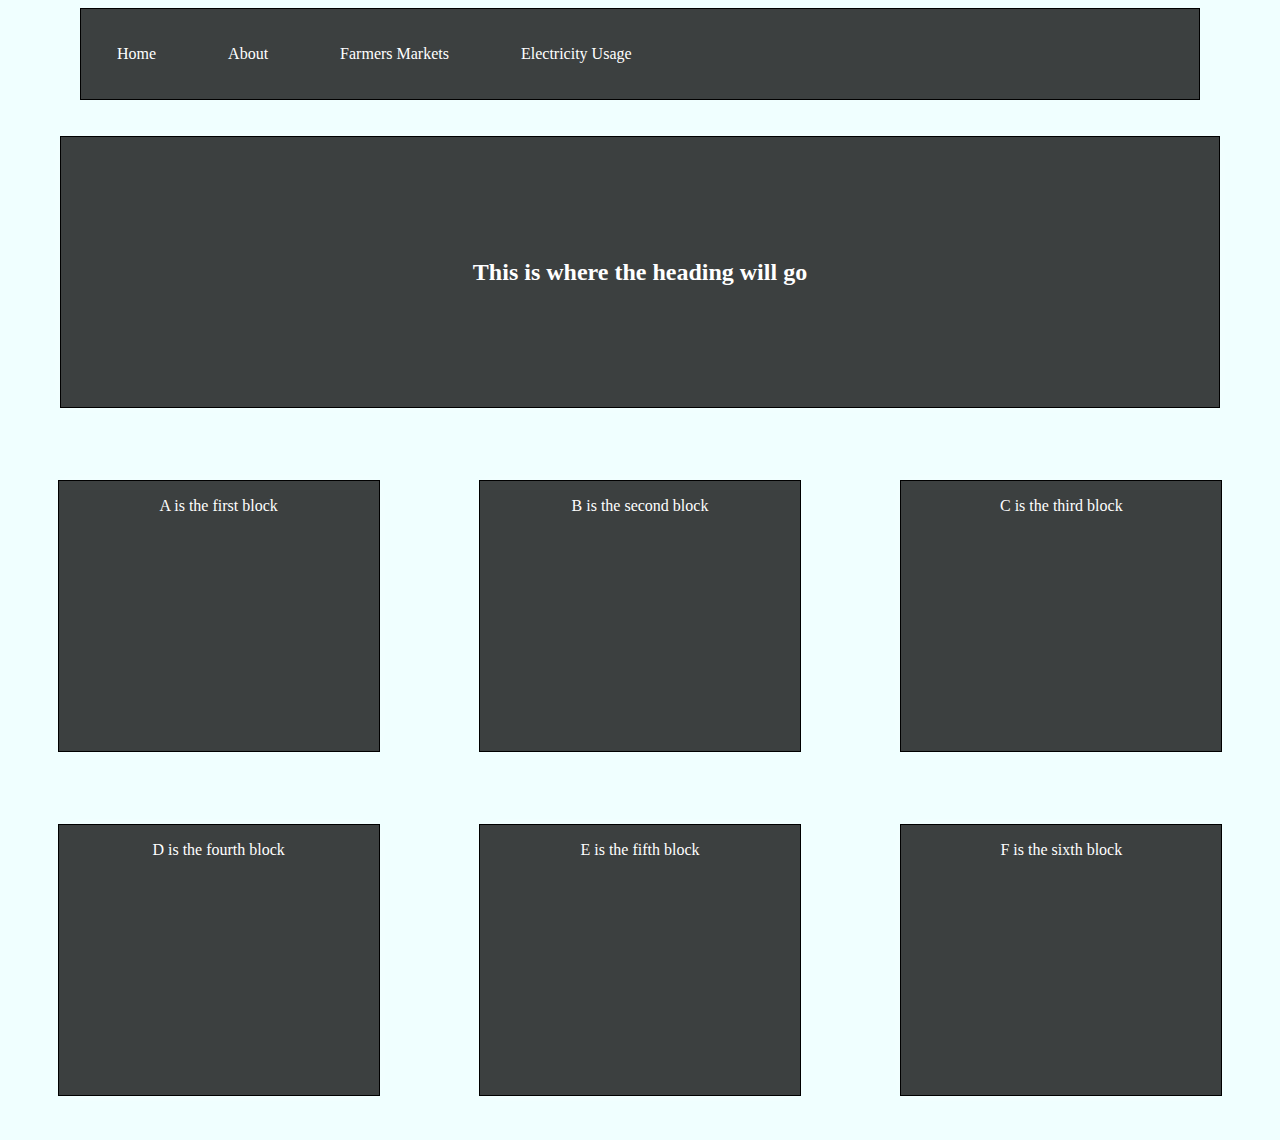
==== index.html @ 8c7c61fa "edited bg. finalized template. added navigation." ====
<!DOCTYPE html>
<html lang="en">
<head>
    <meta charset="UTF-8">
    <meta http-equiv="X-UA-Compatible" content="IE=edge">
    <meta name="viewport" content="width=device-width, initial-scale=1.0">
    <title>Chicago Hearts The Earth</title>
    <link rel="stylesheet" href="style.css">
    <script src="./script.js" defer></script>
</head>
<body>
    <nav>
        <a href="#">Home</a>
        <a href="#">About</a>
        <a href="#">Farmers Markets</a>
        <a href="#">Electricity Usage</a>
    </nav>
<main>
   <div class="header"> <h2>This is where the heading will go</h2></div>
    <div>
        <p>A is the first block</p>
    </div>
    <div>
        <p>B is the second block</p>
    </div>
    <div>
        <p>C is the third block</p>
    </div>
    <div>
        <p>D is the fourth block</p>
    </div>
    <div>
        <p>E is the fifth block</p>
    </div>
    <div>
        <p>F is the sixth block</p>
    </div>
</main>    
</body>
</html>
---- style.css ----
* {
    max-width: 100vw;
}

body{
    max-width: 100vw;
    /* border: 1vh solid black; */
    background-color: azure;
    background-image: url(./Chicago\ Desktop.png);
    background-repeat: no-repeat;
    background-size: cover;
    background-attachment: fixed;
    background-position-y: 65%;
    color: white;
    display: flex;
    flex-direction: column;
    justify-content: center;
}

nav {
    border: .05vh solid black;
    max-width: 90.5vw;
    height: 10vh;
    display: flex;
    align-items: center;
    background-color: rgba(0, 0, 0, .75);
    margin: 0 8vh
}

main{
    max-width: 100vw;
    /* border: 1vh solid green; */
    display: flex;
    justify-content: space-around;
    flex-wrap: wrap;
}
div {
    border: .05vh solid black;
    height: 30vh;
    width: 25vw;
    display: flex;
    justify-content: space-around;
    margin: 4vh;
    background-color: rgba(0, 0, 0, .75);
    box-shadow: 0vh 0vh 2vh rgba(255, 255, 255, .2);
    
}

.header {
    width: 90.5vw;
    display:flex;
    justify-content: center;
    align-items: center;
}

a {
    color: inherit;
    text-decoration: none;
    margin: 0 4vh
}

@media screen and (max-width: 600px) {
    body{
        background-image: url(./Chicago\ Mobile.png);  
    }
  
}
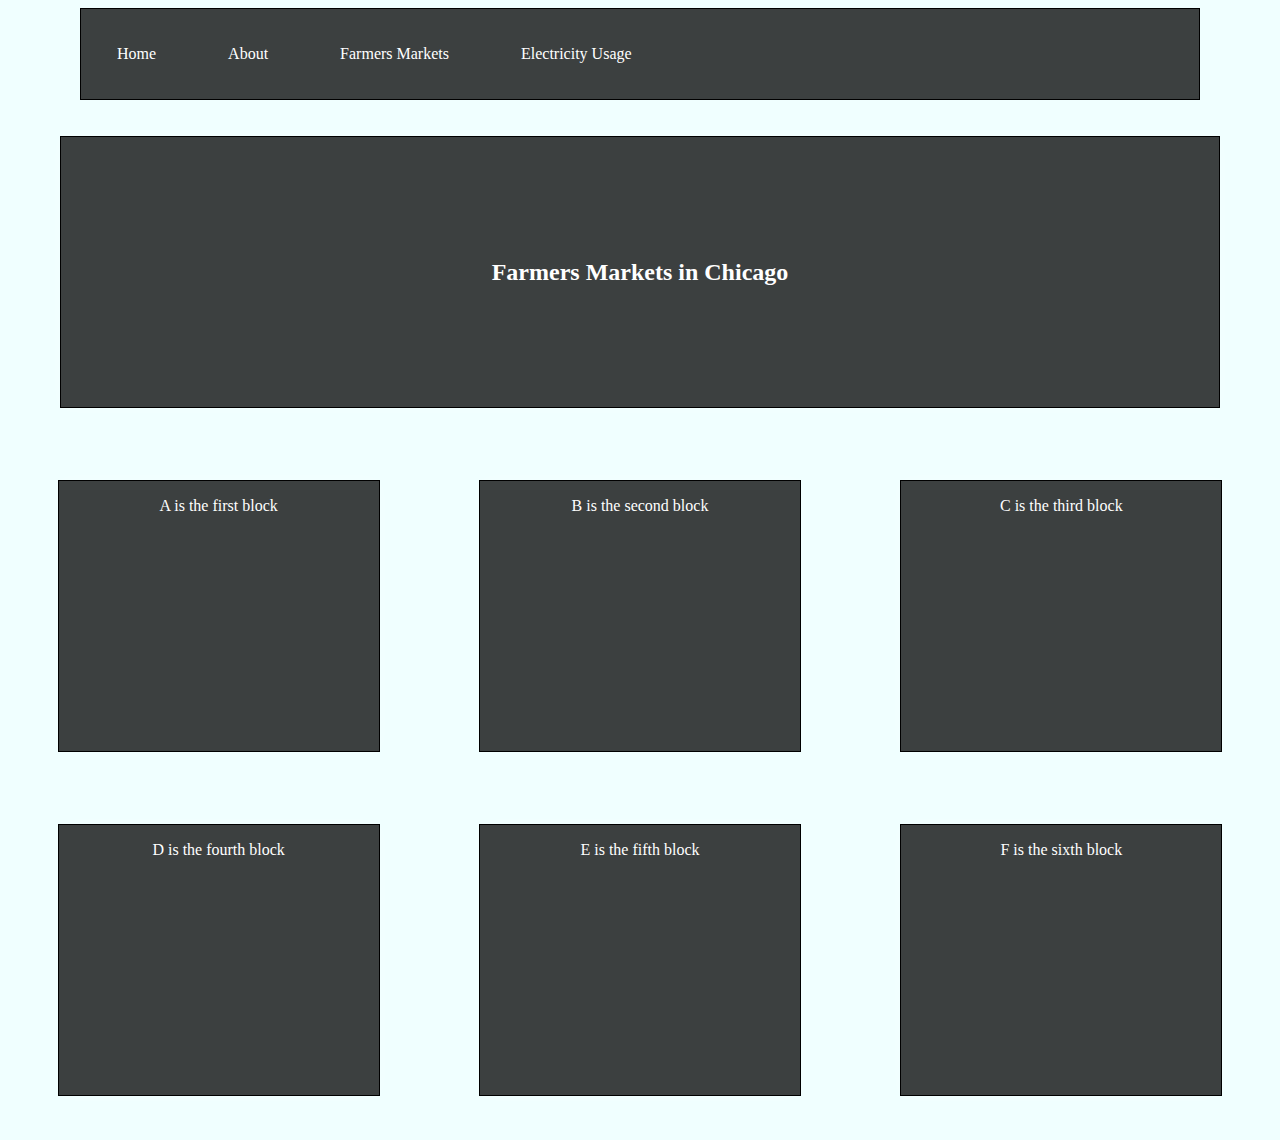
==== commit 6f2834c3: "formatted html and css. added responsive styling to nav." ====
--- a/index.html
+++ b/index.html
@@ -1,40 +1,48 @@
 <!DOCTYPE html>
 <html lang="en">
-<head>
-    <meta charset="UTF-8">
-    <meta http-equiv="X-UA-Compatible" content="IE=edge">
-    <meta name="viewport" content="width=device-width, initial-scale=1.0">
+  <head>
+    <meta charset="UTF-8" />
+    <meta http-equiv="X-UA-Compatible" content="IE=edge" />
+    <meta name="viewport" content="width=device-width, initial-scale=1.0" />
     <title>Chicago Hearts The Earth</title>
-    <link rel="stylesheet" href="style.css">
+    <script
+      src="https://code.jquery.com/jquery-3.2.1.min.js"
+      integrity="sha256-hwg4gsxgFZhOsEEamdOYGBf13FyQuiTwlAQgxVSNgt4="
+      crossorigin="anonymous"
+      defer
+    ></script>
+    <link rel="stylesheet" href="style.css" />
     <script src="./script.js" defer></script>
-</head>
-<body>
+  </head>
+  <body>
     <nav>
-        <a href="#">Home</a>
-        <a href="#">About</a>
-        <a href="#">Farmers Markets</a>
-        <a href="#">Electricity Usage</a>
+      <a href="#">Home</a>
+      <a href="#">About</a>
+      <a href="#">Farmers Markets</a>
+      <a href="#">Electricity Usage</a>
     </nav>
-<main>
-   <div class="header"> <h2>This is where the heading will go</h2></div>
-    <div>
+    <main>
+      <div class="header">
+        <h2>Farmers Markets in Chicago</h2>
+      </div>
+      <div>
         <p>A is the first block</p>
-    </div>
-    <div>
+      </div>
+      <div>
         <p>B is the second block</p>
-    </div>
-    <div>
+      </div>
+      <div>
         <p>C is the third block</p>
-    </div>
-    <div>
+      </div>
+      <div>
         <p>D is the fourth block</p>
-    </div>
-    <div>
+      </div>
+      <div>
         <p>E is the fifth block</p>
-    </div>
-    <div>
+      </div>
+      <div>
         <p>F is the sixth block</p>
-    </div>
-</main>    
-</body>
-</html>+      </div>
+    </main>
+  </body>
+</html>
--- a/style.css
+++ b/style.css
@@ -1,67 +1,66 @@
 * {
-    max-width: 100vw;
+  max-width: 100vw;
 }
 
-body{
-    max-width: 100vw;
-    /* border: 1vh solid black; */
-    background-color: azure;
-    background-image: url(./Chicago\ Desktop.png);
-    background-repeat: no-repeat;
-    background-size: cover;
-    background-attachment: fixed;
-    background-position-y: 65%;
-    color: white;
-    display: flex;
-    flex-direction: column;
-    justify-content: center;
+body {
+  max-width: 100vw;
+  /* border: 1vh solid black; */
+  background-color: azure;
+  background-image: url(./Chicago\ Desktop.png);
+  background-repeat: no-repeat;
+  background-size: cover;
+  background-attachment: fixed;
+  background-position-y: 65%;
+  color: white;
+  display: flex;
+  flex-direction: column;
+  justify-content: center;
 }
 
 nav {
-    border: .05vh solid black;
-    max-width: 90.5vw;
-    height: 10vh;
-    display: flex;
-    align-items: center;
-    background-color: rgba(0, 0, 0, .75);
-    margin: 0 8vh
+  border: 0.05vh solid black;
+  max-width: 90.5vw;
+  height: 10vh;
+  display: flex;
+  align-items: center;
+  background-color: rgba(0, 0, 0, 0.75);
+  margin: 0 8vh;
 }
 
-main{
-    max-width: 100vw;
-    /* border: 1vh solid green; */
-    display: flex;
-    justify-content: space-around;
-    flex-wrap: wrap;
+main {
+  max-width: 100vw;
+  /* border: 1vh solid green; */
+  display: flex;
+  justify-content: space-around;
+  flex-wrap: wrap;
 }
 div {
-    border: .05vh solid black;
-    height: 30vh;
-    width: 25vw;
-    display: flex;
-    justify-content: space-around;
-    margin: 4vh;
-    background-color: rgba(0, 0, 0, .75);
-    box-shadow: 0vh 0vh 2vh rgba(255, 255, 255, .2);
-    
+  border: 0.05vh solid black;
+  height: 30vh;
+  width: 25vw;
+  display: flex;
+  justify-content: space-around;
+  margin: 4vh;
+  background-color: rgba(0, 0, 0, 0.75);
+  box-shadow: 0vh 0vh 2vh rgba(255, 255, 255, 0.2);
 }
 
 .header {
-    width: 90.5vw;
-    display:flex;
-    justify-content: center;
-    align-items: center;
+  width: 90.5vw;
+  display: flex;
+  justify-content: center;
+  align-items: center;
 }
 
 a {
-    color: inherit;
-    text-decoration: none;
-    margin: 0 4vh
+  color: inherit;
+  text-decoration: none;
+  /* margin: 0 2vh; */
+  padding: 2.5vh 4vh;
 }
 
 @media screen and (max-width: 600px) {
-    body{
-        background-image: url(./Chicago\ Mobile.png);  
-    }
-  
-}+  body {
+    background-image: url(./Chicago\ Mobile.png);
+  }
+}
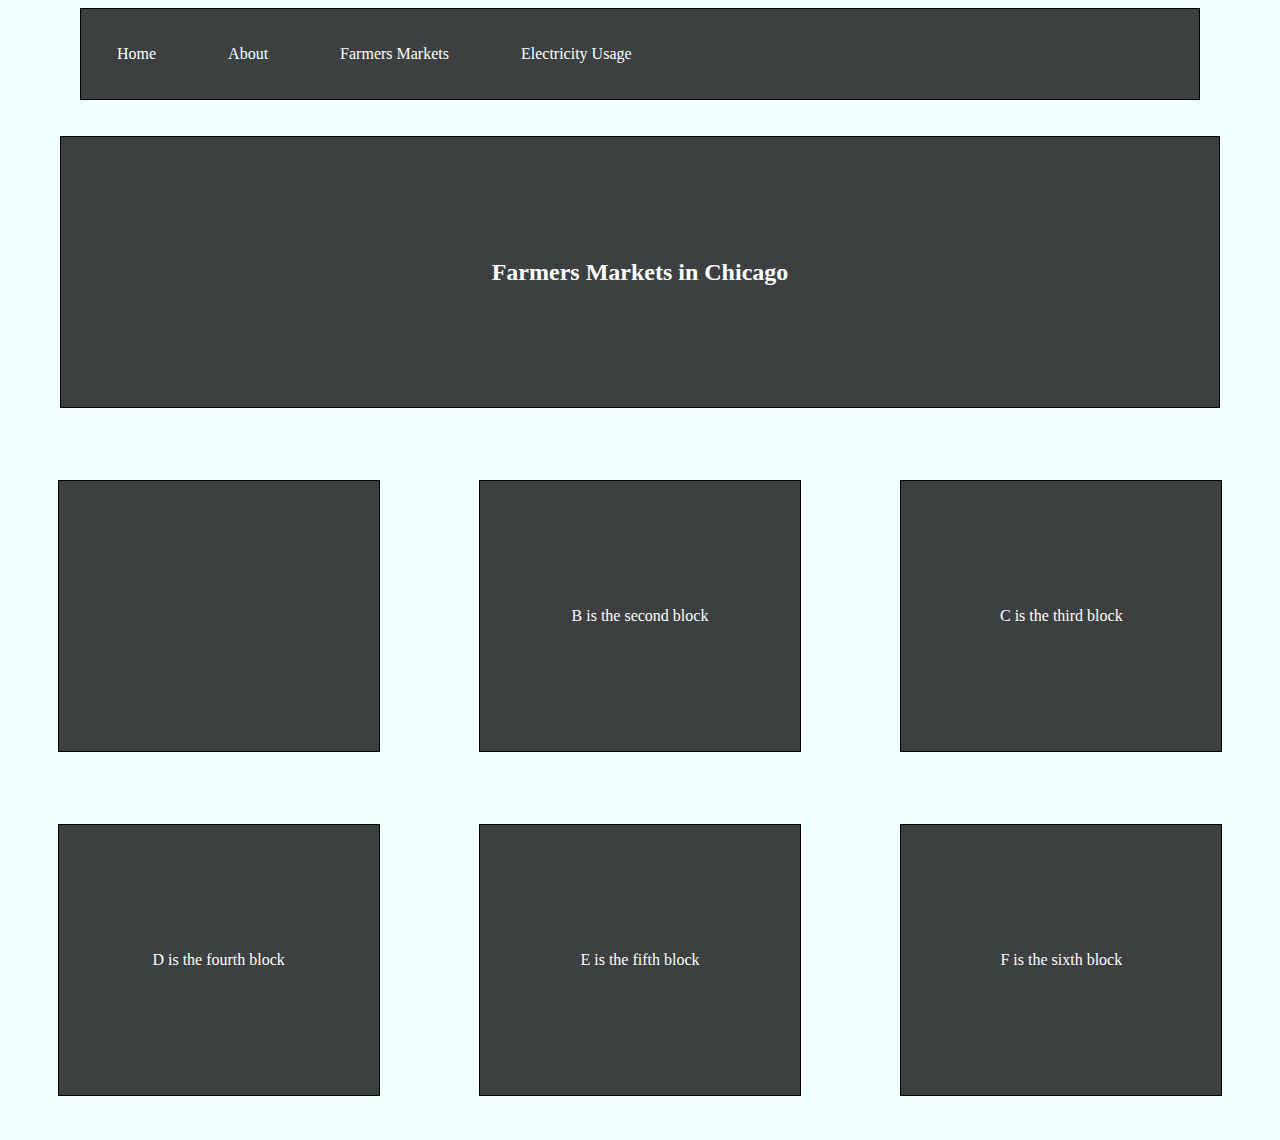
==== commit f9c2d21c: "added API els to document and changed css for added els" ====
--- a/index.html
+++ b/index.html
@@ -26,7 +26,9 @@
         <h2>Farmers Markets in Chicago</h2>
       </div>
       <div>
-        <p>A is the first block</p>
+        <h3 id="name1"></h3>
+        <h4 id="day1"></h4>
+        <h5 id="time1"></h5>
       </div>
       <div>
         <p>B is the second block</p>
--- a/style.css
+++ b/style.css
@@ -40,9 +40,11 @@
   width: 25vw;
   display: flex;
   justify-content: space-around;
+  align-items: center;
   margin: 4vh;
   background-color: rgba(0, 0, 0, 0.75);
   box-shadow: 0vh 0vh 2vh rgba(255, 255, 255, 0.2);
+  flex-wrap: wrap;
 }
 
 .header {
@@ -59,6 +61,21 @@
   padding: 2.5vh 4vh;
 }
 
+p {
+    margin: 1vh;
+}
+
+h3 {
+    margin: 1vh;
+}
+
+h4 {
+    margin: 1vh 0 0 0;
+}
+
+h5{
+    margin: 0 0 1vh 0;
+}
 @media screen and (max-width: 600px) {
   body {
     background-image: url(./Chicago\ Mobile.png);
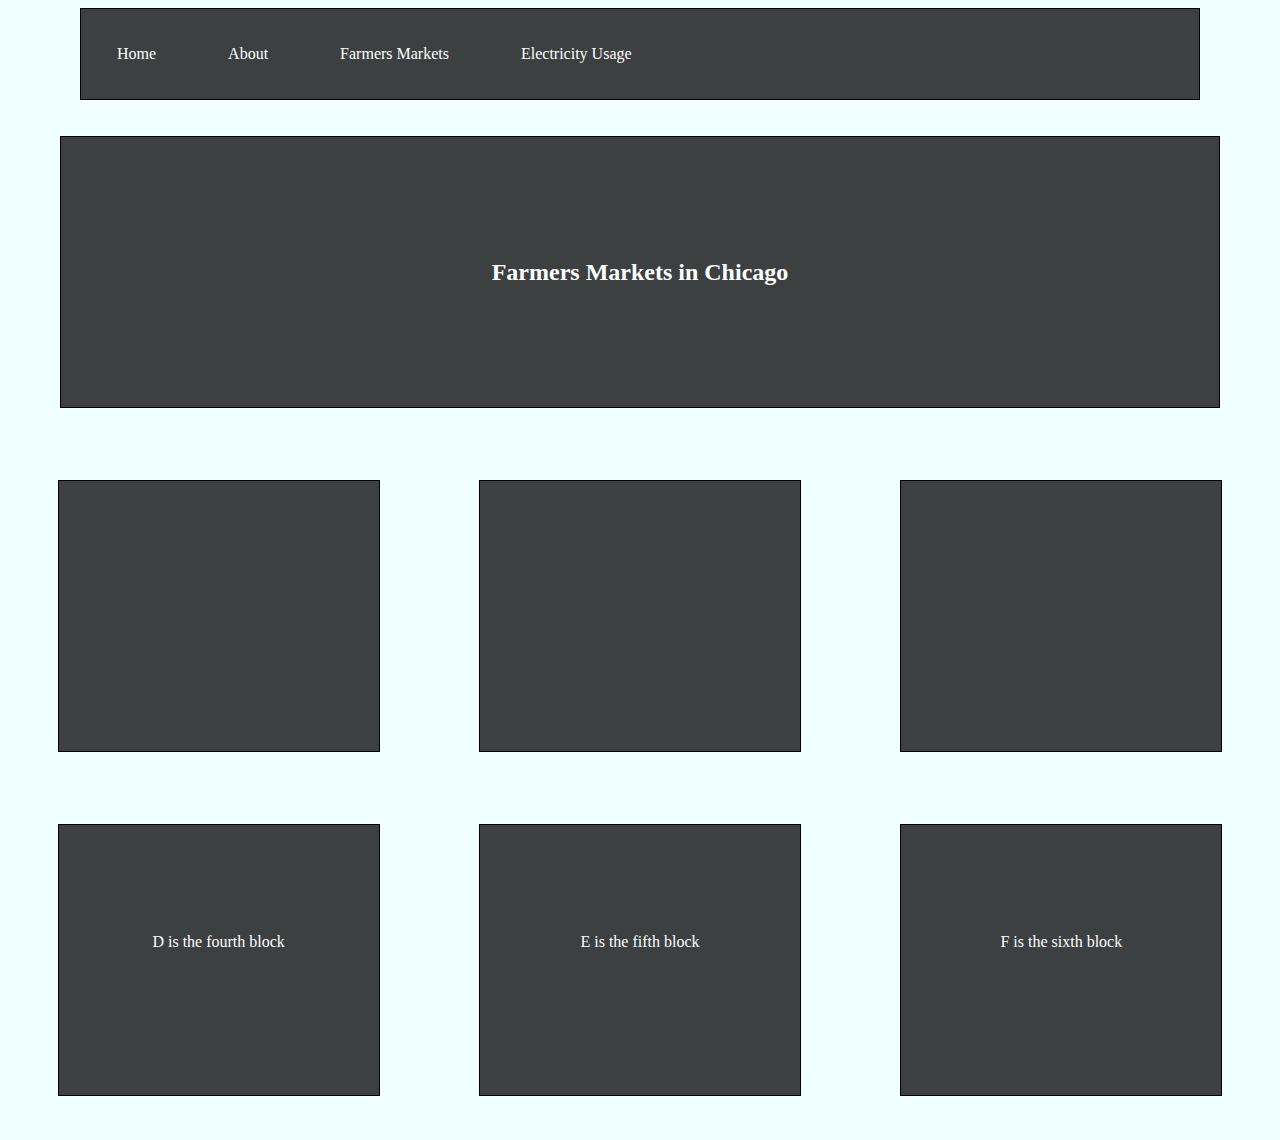
==== commit 5389ba48: "added 2 more markets. added css to divs.added els to html." ====
--- a/index.html
+++ b/index.html
@@ -31,19 +31,32 @@
         <h5 id="time1"></h5>
       </div>
       <div>
-        <p>B is the second block</p>
+        <h3 id="name2"></h3>
+        <h4 id="day2"></h4>
+        <h5 id="time2"></h5>
       </div>
       <div>
-        <p>C is the third block</p>
+        <h3 id="name3"></h3>
+        <h4 id="day3"></h4>
+        <h5 id="time3"></h5>
       </div>
       <div>
         <p>D is the fourth block</p>
+        <h3 id="name4"></h3>
+        <h4 id="day4"></h4>
+        <h5 id="time4"></h5>
       </div>
       <div>
         <p>E is the fifth block</p>
+        <h3 id="name5"></h3>
+        <h4 id="day5"></h4>
+        <h5 id="time5"></h5>
       </div>
       <div>
         <p>F is the sixth block</p>
+        <h3 id="name6"></h3>
+        <h4 id="day6"></h4>
+        <h5 id="time6"></h5>
       </div>
     </main>
   </body>
--- a/style.css
+++ b/style.css
@@ -39,12 +39,13 @@
   height: 30vh;
   width: 25vw;
   display: flex;
-  justify-content: space-around;
+  justify-content: center;
   align-items: center;
   margin: 4vh;
   background-color: rgba(0, 0, 0, 0.75);
   box-shadow: 0vh 0vh 2vh rgba(255, 255, 255, 0.2);
   flex-wrap: wrap;
+  flex-direction: column;
 }
 
 .header {
@@ -67,6 +68,7 @@
 
 h3 {
     margin: 1vh;
+    text-align: center;
 }
 
 h4 {
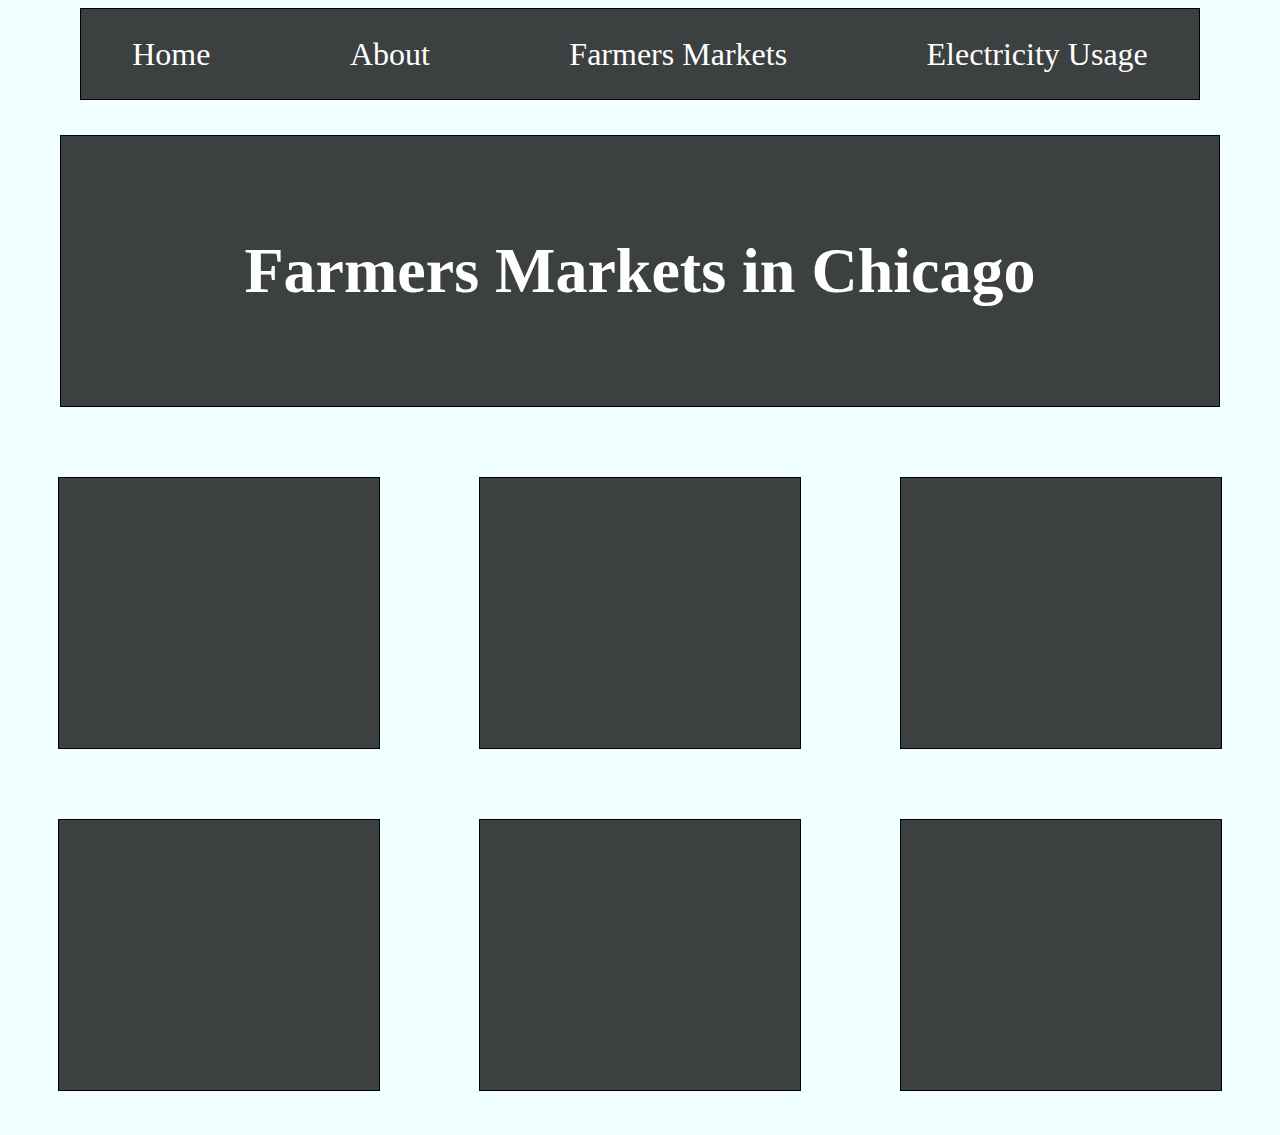
==== commit 4f331ec5: "added responsive styling and pulled all remaining APIs" ====
--- a/index.html
+++ b/index.html
@@ -25,35 +25,32 @@
       <div class="header">
         <h2>Farmers Markets in Chicago</h2>
       </div>
-      <div>
+      <div id="div1">
         <h3 id="name1"></h3>
         <h4 id="day1"></h4>
         <h5 id="time1"></h5>
       </div>
-      <div>
+      <div id="div2">
         <h3 id="name2"></h3>
         <h4 id="day2"></h4>
         <h5 id="time2"></h5>
       </div>
-      <div>
+      <div id="div3">
         <h3 id="name3"></h3>
         <h4 id="day3"></h4>
         <h5 id="time3"></h5>
       </div>
-      <div>
-        <p>D is the fourth block</p>
+      <div id="div4">
         <h3 id="name4"></h3>
         <h4 id="day4"></h4>
         <h5 id="time4"></h5>
       </div>
-      <div>
-        <p>E is the fifth block</p>
+      <div id="div5">
         <h3 id="name5"></h3>
         <h4 id="day5"></h4>
         <h5 id="time5"></h5>
       </div>
-      <div>
-        <p>F is the sixth block</p>
+      <div id="div6">
         <h3 id="name6"></h3>
         <h4 id="day6"></h4>
         <h5 id="time6"></h5>
--- a/style.css
+++ b/style.css
@@ -25,6 +25,7 @@
   align-items: center;
   background-color: rgba(0, 0, 0, 0.75);
   margin: 0 8vh;
+  justify-content: space-between;
 }
 
 main {
@@ -41,7 +42,7 @@
   display: flex;
   justify-content: center;
   align-items: center;
-  margin: 4vh;
+  margin: 3.9vh;
   background-color: rgba(0, 0, 0, 0.75);
   box-shadow: 0vh 0vh 2vh rgba(255, 255, 255, 0.2);
   flex-wrap: wrap;
@@ -59,27 +60,64 @@
   color: inherit;
   text-decoration: none;
   /* margin: 0 2vh; */
-  padding: 2.5vh 4vh;
+  padding: 2.5vw 4vw;
+  font-size: 2.5vw;
 }
 
 p {
     margin: 1vh;
+    font-size: 1vw;
+}
+
+h2 {
+    font-size: 5vw
 }
 
 h3 {
     margin: 1vh;
     text-align: center;
+    font-size: 3vw;
 }
 
 h4 {
     margin: 1vh 0 0 0;
+    font-size: 2.5vw;
 }
 
 h5{
     margin: 0 0 1vh 0;
+    font-size: 1.5vw;
 }
 @media screen and (max-width: 600px) {
   body {
     background-image: url(./Chicago\ Mobile.png);
   }
+
+  div{
+      width: 38vw
+  }
+
+  a {
+      font-size: 3.75vw;
+  }
+
+  h2 {
+    font-size: 6vw
 }
+
+h3 {
+    margin: 1vh;
+    text-align: center;
+    font-size: 4.5vw;
+}
+
+h4 {
+    margin: 1vh 0 0 0;
+    font-size: 4vw;
+}
+
+h5{
+    margin: 0 0 1vh 0;
+    font-size: 3.5vw;
+}
+}
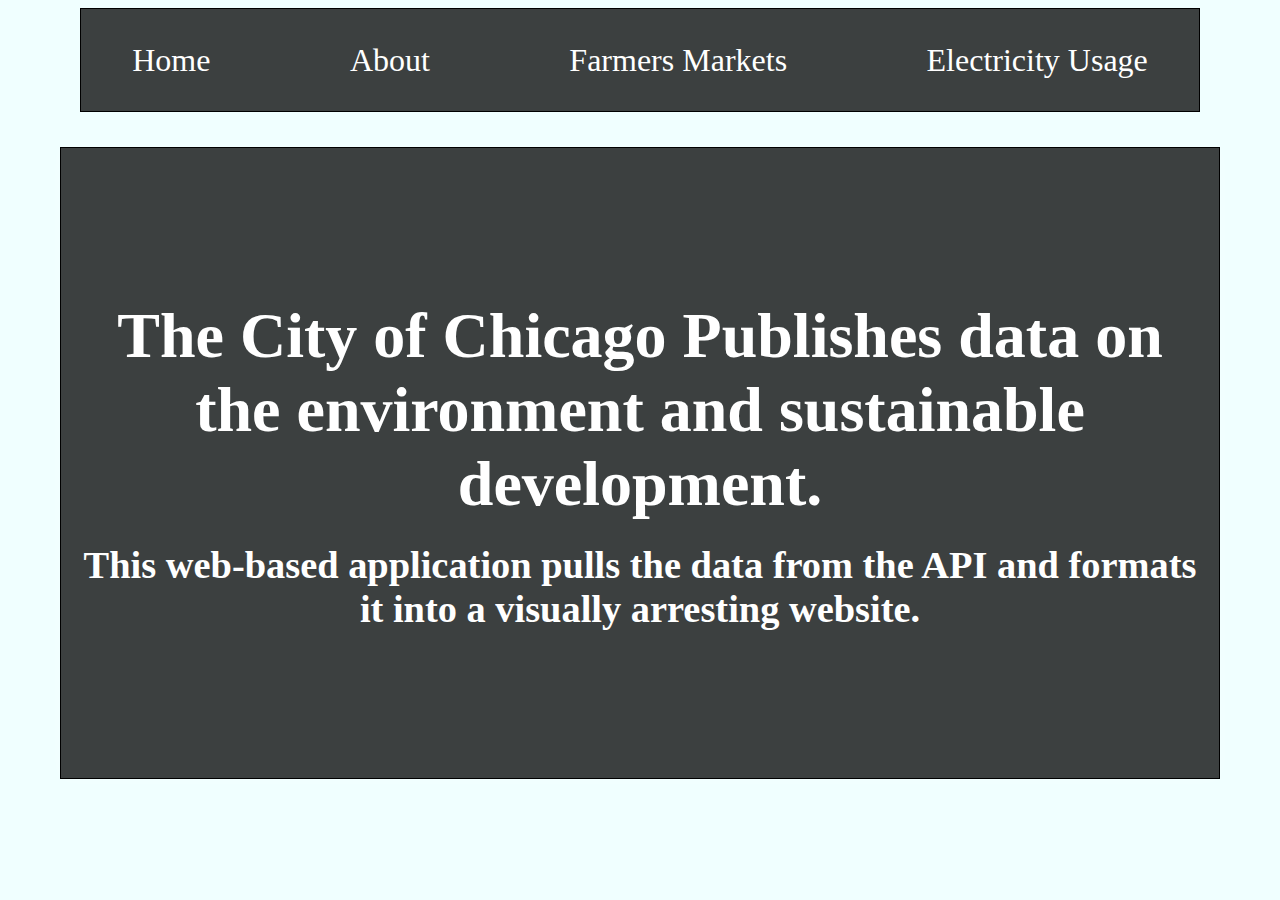
==== commit e0969510: "added clickable item to heading. added event listener to call js function on click." ====
--- a/index.html
+++ b/index.html
@@ -1,60 +1,29 @@
 <!DOCTYPE html>
 <html lang="en">
-  <head>
-    <meta charset="UTF-8" />
-    <meta http-equiv="X-UA-Compatible" content="IE=edge" />
-    <meta name="viewport" content="width=device-width, initial-scale=1.0" />
+<head>
+    <meta charset="UTF-8">
+    <meta http-equiv="X-UA-Compatible" content="IE=edge">
+    <meta name="viewport" content="width=device-width, initial-scale=1.0">
     <title>Chicago Hearts The Earth</title>
+    <link rel="stylesheet" href="./Market/market.css">
     <script
       src="https://code.jquery.com/jquery-3.2.1.min.js"
       integrity="sha256-hwg4gsxgFZhOsEEamdOYGBf13FyQuiTwlAQgxVSNgt4="
       crossorigin="anonymous"
       defer
     ></script>
-    <link rel="stylesheet" href="style.css" />
-    <script src="./script.js" defer></script>
-  </head>
-  <body>
+    <script src="./home.js" defer></script>
+</head>
+<body>
     <nav>
-      <a href="#">Home</a>
-      <a href="#">About</a>
-      <a href="#">Farmers Markets</a>
-      <a href="#">Electricity Usage</a>
+        <a href="./index.html">Home</a>
+        <a href="./README.md">About</a>
+        <a href="./Market/market.html">Farmers Markets</a>
+        <a href="./Electricity/electricity.html">Electricity Usage</a>
     </nav>
-    <main>
-      <div class="header">
-        <h2>Farmers Markets in Chicago</h2>
-      </div>
-      <div id="div1">
-        <h3 id="name1"></h3>
-        <h4 id="day1"></h4>
-        <h5 id="time1"></h5>
-      </div>
-      <div id="div2">
-        <h3 id="name2"></h3>
-        <h4 id="day2"></h4>
-        <h5 id="time2"></h5>
-      </div>
-      <div id="div3">
-        <h3 id="name3"></h3>
-        <h4 id="day3"></h4>
-        <h5 id="time3"></h5>
-      </div>
-      <div id="div4">
-        <h3 id="name4"></h3>
-        <h4 id="day4"></h4>
-        <h5 id="time4"></h5>
-      </div>
-      <div id="div5">
-        <h3 id="name5"></h3>
-        <h4 id="day5"></h4>
-        <h5 id="time5"></h5>
-      </div>
-      <div id="div6">
-        <h3 id="name6"></h3>
-        <h4 id="day6"></h4>
-        <h5 id="time6"></h5>
-      </div>
-    </main>
-  </body>
-</html>
+<main>
+   <div class="header" style="height: 70vh"> <h2>The City of Chicago Publishes data on the environment and sustainable development. </h2><h3>This web-based application pulls the data from the API and formats it into a visually arresting website.</h3></div>
+    
+</main>    
+</body>
+</html>--- a/Market/market.css
+++ b/Market/market.css
@@ -0,0 +1,132 @@
+* {
+  max-width: 100vw;
+}
+
+body {
+  max-width: 100vw;
+  /* border: 1vh solid black; */
+  background-color: azure;
+  background-image: url(../Chicago\ Desktop.png);
+  background-repeat: no-repeat;
+  background-size: cover;
+  background-attachment: fixed;
+  background-position-y: 65%;
+  color: white;
+  display: flex;
+  flex-direction: column;
+  justify-content: center;
+}
+
+nav {
+  border: 0.05vh solid black;
+  max-width: 90.5vw;
+  height: 8vw;
+  display: flex;
+  align-items: center;
+  background-color: rgba(0, 0, 0, 0.75);
+  margin: 0 8vh;
+  justify-content: space-between;
+}
+
+main {
+  max-width: 100vw;
+  /* border: 1vh solid green; */
+  display: flex;
+  justify-content: space-around;
+  flex-wrap: wrap;
+}
+div {
+  border: 0.05vh solid black;
+  height: 30vh;
+  width: 25vw;
+  display: flex;
+  justify-content: center;
+  align-items: center;
+  margin: 3.9vh;
+  background-color: rgba(0, 0, 0, 0.75);
+  box-shadow: 0vh 0vh 2vh rgba(255, 255, 255, 0.2);
+  flex-wrap: wrap;
+  flex-direction: column;
+  text-align: center;
+}
+
+.header {
+  width: 90.5vw;
+  height: 40vh;
+  display: flex;
+  justify-content: center;
+  align-items: center;
+  flex-flow: column;
+}
+
+a {
+  color: inherit;
+  text-decoration: none;
+  /* margin: 0 2vh; */
+  padding: 2.5vw 4vw;
+  font-size: 2.5vw;
+  text-align: center;
+}
+
+p {
+    margin: 1vh;
+    font-size: 1vw;
+}
+
+h2 {
+    font-size: 5vw;
+    margin: 1vw;
+}
+
+h3 {
+    margin: 1vh;
+    text-align: center;
+    font-size: 3vw;
+}
+
+h4 {
+    margin: 1vh 0 0 0;
+    font-size: 2.5vw;
+}
+
+h5{
+    margin: 0 0 1vh 0;
+    font-size: 1.5vw;
+}
+@media screen and (max-width: 600px) {
+  body {
+    background-image: url(../Chicago\ Mobile.png);
+  }
+
+  nav {
+    height: 13.5vw;
+  }
+
+  div{
+      width: 38vw
+  }
+
+  a {
+      font-size: 3.75vw;
+  }
+
+  h2 {
+    font-size: 6vw
+}
+
+h3 {
+    margin: 1vh;
+    text-align: center;
+    font-size: 4.5vw;
+}
+
+h4 {
+    margin: 1vh 0 0 0;
+    font-size: 4vw;
+}
+
+h5{
+    margin: 0 0 1vh 0;
+    font-size: 3.5vw;
+}
+}
